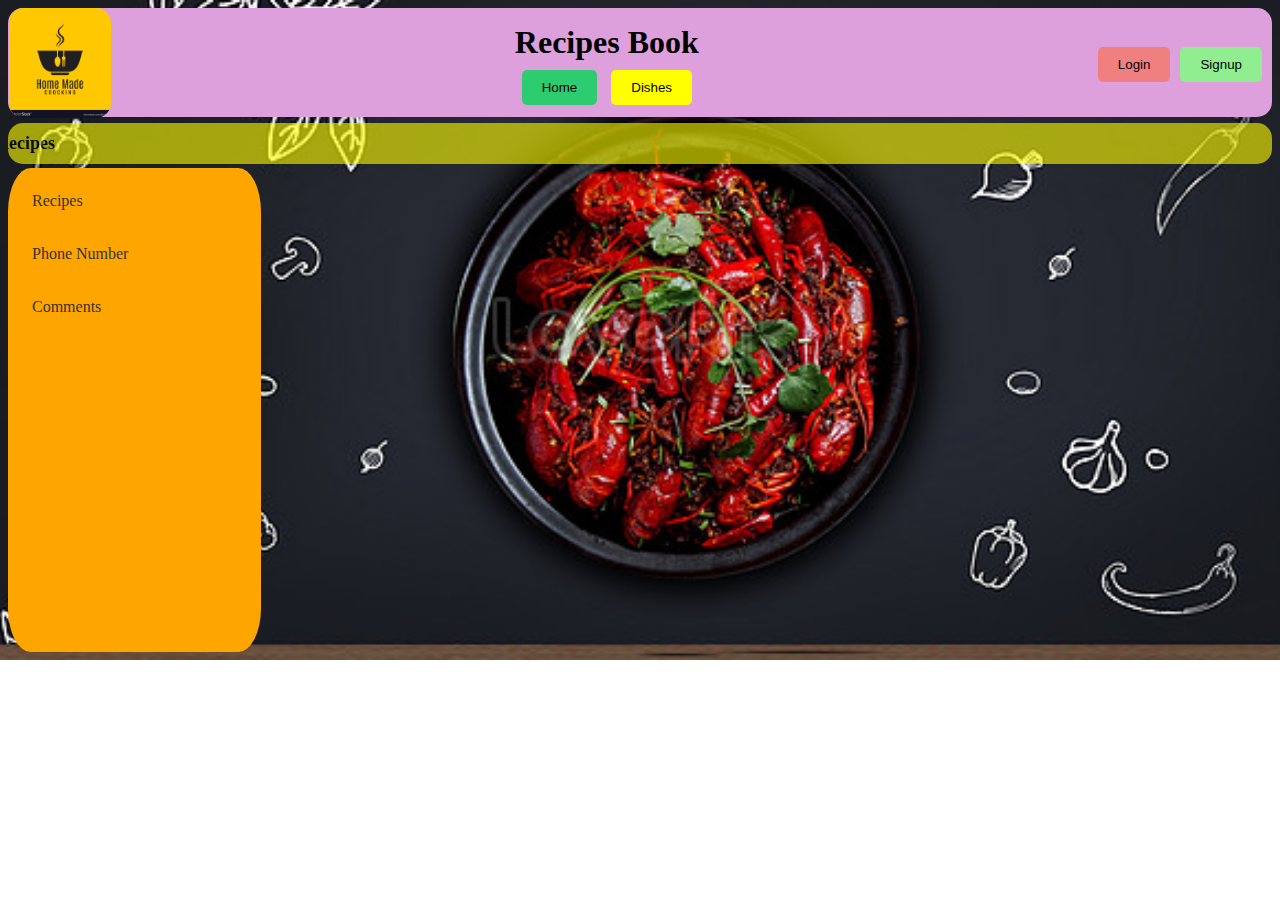
==== Index.html @ 23301ceb "MadeBackgroundPhotoStatic" ====
<!DOCTYPE html>
<html lang="en">
<head>
    <meta charset="UTF-8">
    <meta name="viewport" content="width=device-width, initial-scale=1.0">
    <link rel="stylesheet" href="style.css">
    <title>Recipes Book</title>
</head>
<body>
    <div class="header">
        <div class="logo">
            <img src="Img/cookinglogo.jpg" alt="Recipes Book Logo">
        </div>
        <div class="header-content">
            <h1>Recipes Book</h1> 
            
            <button type="button" class ="button" id ="homebtn">Home</button>
            <div class="dropdown">
                <button type="button" class="button" id="dishbtn">Dishes</button>
                <div class="dropdown-content">
                    <a href="#">Veg</a>
                    <a href="#">Non-Veg</a>
                </div>
            </div>
          
        </div>
            <button type="button" class ="button" id ="loginbtn">Login</button>
            <button type="button" class ="button" id ="signupbtn">Signup</button>
        </div> 
    </div>
    <h1 class="RecipesBook"></h1>
    <marquee behavior="scroll" direction="right" id="headerinfo"> I am building this website to save my cooking Recipes </marquee>

    <nav>
        <a href="example.com">Recipes</a>
        <a href="example.com">Phone Number</a>
        <a href="example.com">Comments</a>
    </nav>
</body>
</html>
---- style.css ----
body {
    background-image: url('Img/HomePageBG.jpg');
    background-size: cover;
    background-repeat: no-repeat;
    background-position: center;
}

.header {
    height: 103px;
    padding: 5px;
    padding-bottom: 1px;
    padding-left: 1px;
    margin: 0;
    text-align: center;
    background: plum;
    font-size: bolder;
    display: flex;
    border-radius: 15px;
    align-items: center;
}

.logo img {
    height: 110px;
    border-radius: 15px;
    margin-right: 10px;
}

.header-content {
    flex: 1;
}

h1 {
    margin: 0.5%;
}

#headerinfo {
    color: black;
    padding-top: 10px;
    padding-bottom: 10px;
    font-size: large;
    font-weight: bolder;
    background-color: yellow;
    opacity: 0.6;
    border-radius: 15px;
}

nav {
    width: 20%;
    background-color: orange;
    padding: 9px;
    padding-bottom: 25%;
    box-sizing: border-box;
    border-radius: 9%;
}

nav a {
    display: block;
    padding: 15px;
    text-decoration: none;
    color: #333;
    margin-bottom: 5px;
    border-radius: 50px;
    transition: background-color 0.3s;
}

nav a:hover {
    background-color: #ddd;
}

.button {
    padding: 10px 20px;
    margin: 5px;
    border: none;
    cursor: pointer;
    border-radius: 5px;
}

#homebtn {
    background-color: #2ecc71;
}

#dishbtn {
    background-color: yellow;
}
#loginbtn {
    background-color: lightcoral;
    text-align: right;
}
#signupbtn {
    background-color: lightgreen;
}

/* Add this to your existing CSS file */

/* Dropdown container */
.dropdown {
    display: inline-block;
    position: relative;
}

/* Dropdown content (hidden by default) */
.dropdown-content {
    display: none;
    position: absolute;
    background-color: #f9f9f9; /* Change the background color as needed */
    min-width: 160px;
    box-shadow: 0 8px 16px rgba(0,0,0,0.2);
    z-index: 1;
    border-radius: 7px;
}

/* Links inside the dropdown */
.dropdown-content a {
    color: black; 
    padding: 12px 16px;
    display: block;
    text-decoration: none;
    border-radius: 5px;
}

/* Change color on hover */
.dropdown-content a:hover {
    background-color: #ddd; /* Change the background color as needed */
}

/* Show the dropdown content when the button is hovered over */
.dropdown:hover .dropdown-content {
    display: block;
}
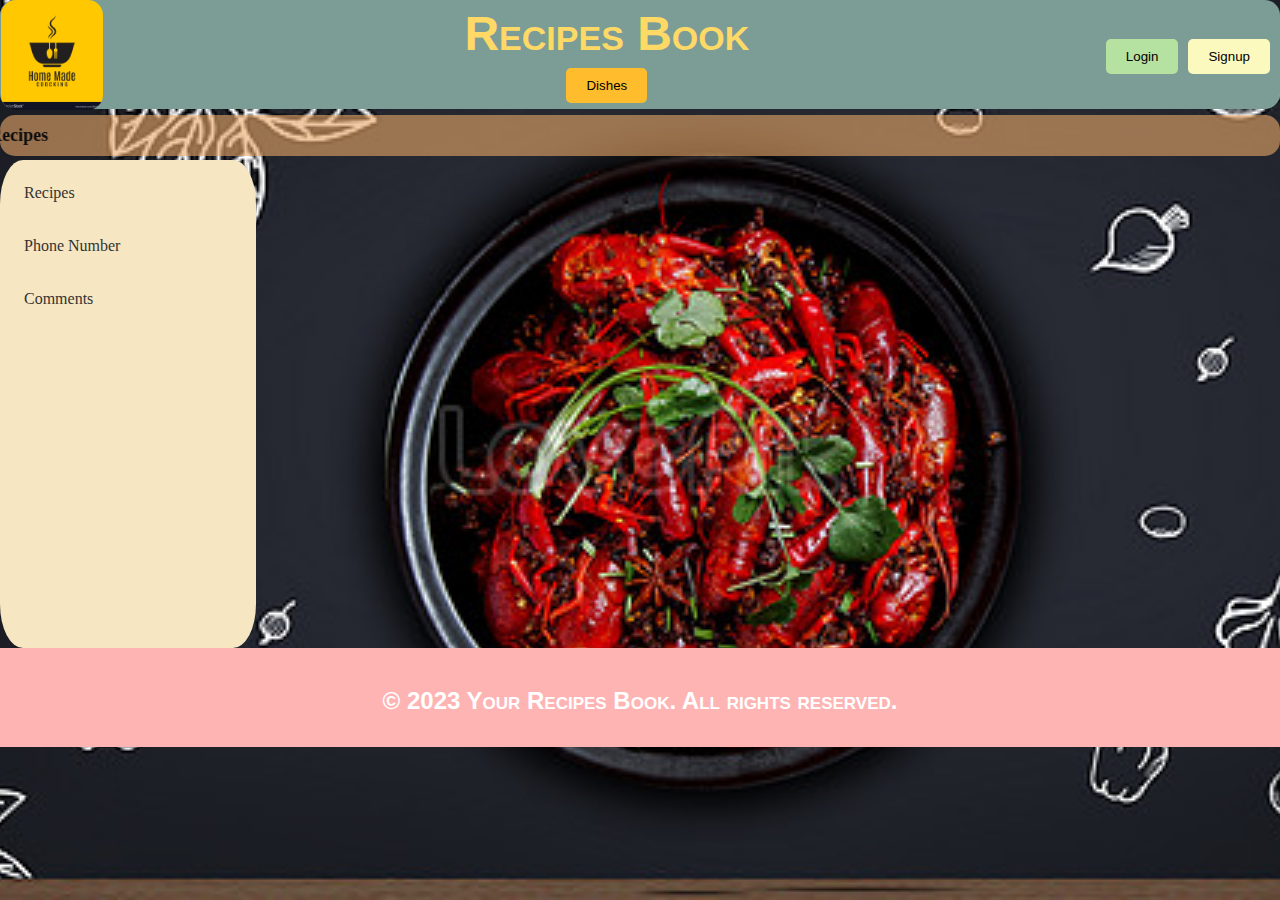
==== commit e9c82b45: "AddedFooterToTheIndexPage" ====
--- a/Index.html
+++ b/Index.html
@@ -14,12 +14,13 @@
         <div class="header-content">
             <h1>Recipes Book</h1> 
             
-            <button type="button" class ="button" id ="homebtn">Home</button>
+            
             <div class="dropdown">
+               
                 <button type="button" class="button" id="dishbtn">Dishes</button>
                 <div class="dropdown-content">
-                    <a href="#">Veg</a>
-                    <a href="#">Non-Veg</a>
+                    <a href="Veg.html">Veg</a>
+                    <a href="Non_veg.html">Non-Veg</a>
                 </div>
             </div>
           
@@ -36,5 +37,16 @@
         <a href="example.com">Phone Number</a>
         <a href="example.com">Comments</a>
     </nav>
+
+    <div id="footer-container"></div>
+    <script>
+        fetch('footer.html')
+            .then(response => response.text())
+            .then(data => {
+                document.getElementById('footer-container').innerHTML = data;
+            });
+    </script>
 </body>
 </html>
+
+
--- a/style.css
+++ b/style.css
@@ -1,3 +1,7 @@
+html,body{
+    height : 100%;
+    margin: 0%;
+}
 body {
     background-image: url('Img/HomePageBG.jpg');
     background-size: cover;
@@ -12,8 +16,9 @@
     padding-left: 1px;
     margin: 0;
     text-align: center;
-    background: plum;
+    background: #7C9D96;
     font-size: bolder;
+    font: small-caps bold 24px/1 sans-serif; ;
     display: flex;
     border-radius: 15px;
     align-items: center;
@@ -26,6 +31,7 @@
 }
 
 .header-content {
+    color:#FFD966;
     flex: 1;
 }
 
@@ -39,14 +45,14 @@
     padding-bottom: 10px;
     font-size: large;
     font-weight: bolder;
-    background-color: yellow;
+    background-color: #ECA869;
     opacity: 0.6;
     border-radius: 15px;
 }
 
 nav {
     width: 20%;
-    background-color: orange;
+    background-color: #F6E6C2;
     padding: 9px;
     padding-bottom: 25%;
     box-sizing: border-box;
@@ -80,14 +86,14 @@
 }
 
 #dishbtn {
-    background-color: yellow;
+    background-color: #FFBC2C;
 }
 #loginbtn {
-    background-color: lightcoral;
+    background-color: #B6E2A1;
     text-align: right;
 }
 #signupbtn {
-    background-color: lightgreen;
+    background-color: #FCF9BE;
 }
 
 /* Add this to your existing CSS file */
@@ -128,3 +134,15 @@
     display: block;
 }
 
+
+.footer {
+ position: fixed;
+ left: 0;
+ bottom: 0;
+ width: 100%;
+ background-color: #7C9D96;
+ color: white;
+ text-align: center;
+ font-size: 15px;
+}
+    